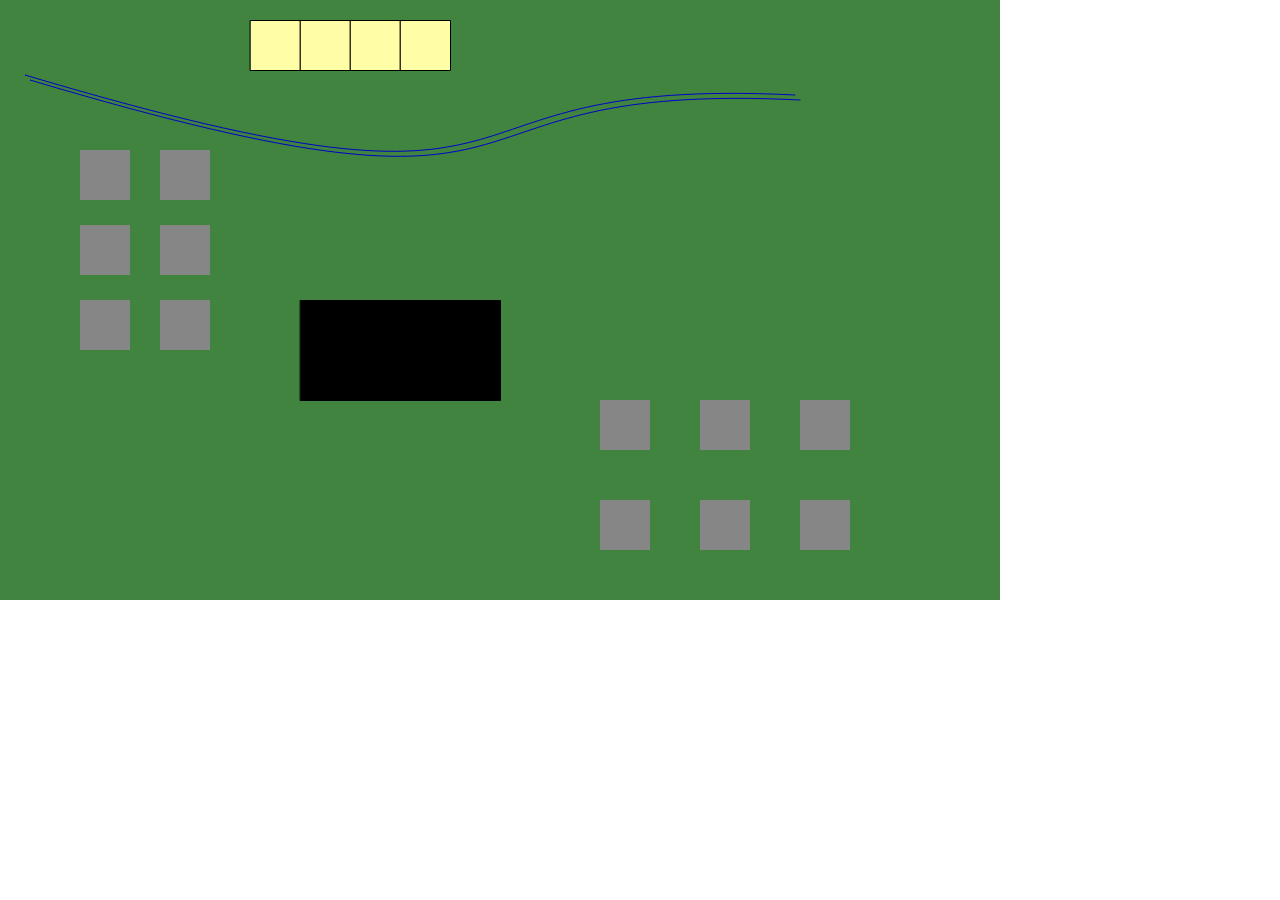
==== src/lambs/game.html @ 2ef4ddd4 "gamee boiiii" ====
<!DOCTYPE html>
<html lang="">
  <head>
    <meta charset="utf-8">
    <meta name="viewport" content="width=device-width, initial-scale=1.0">
    <title>Karma</title>
    <link rel=stylesheet href="style/game.css">
    <script src="../p5.min.js"></script>
    <script src="../addons/p5.dom.min.js"></script>
    <script src="../addons/p5.sound.min.js"></script>
    <script src="gameScreen.js"></script>
  </head>
  <body>
  </body>
</html>
---- src/lambs/style/game.css ----
body {
    padding: 0; 
    margin: 0;
}
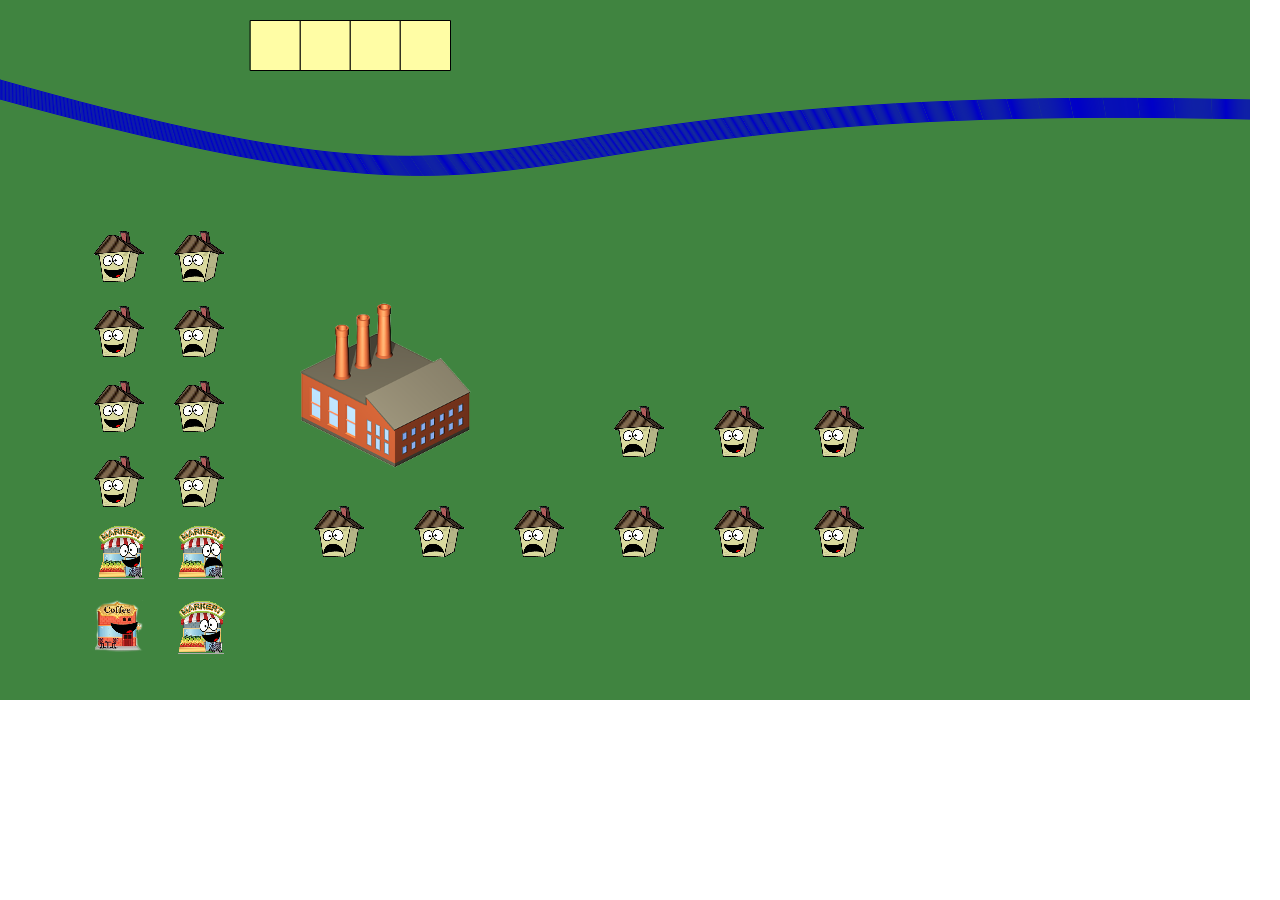
==== commit bbfe0c1b: "Add stuff and make it bigger?" ====
--- a/src/lambs/game.html
+++ b/src/lambs/game.html
@@ -9,6 +9,9 @@
     <script src="../addons/p5.dom.min.js"></script>
     <script src="../addons/p5.sound.min.js"></script>
     <script src="gameScreen.js"></script>
+    <link rel="icon"
+      type="image/png"
+      href="assets/cana.jpg">
   </head>
   <body>
   </body>
